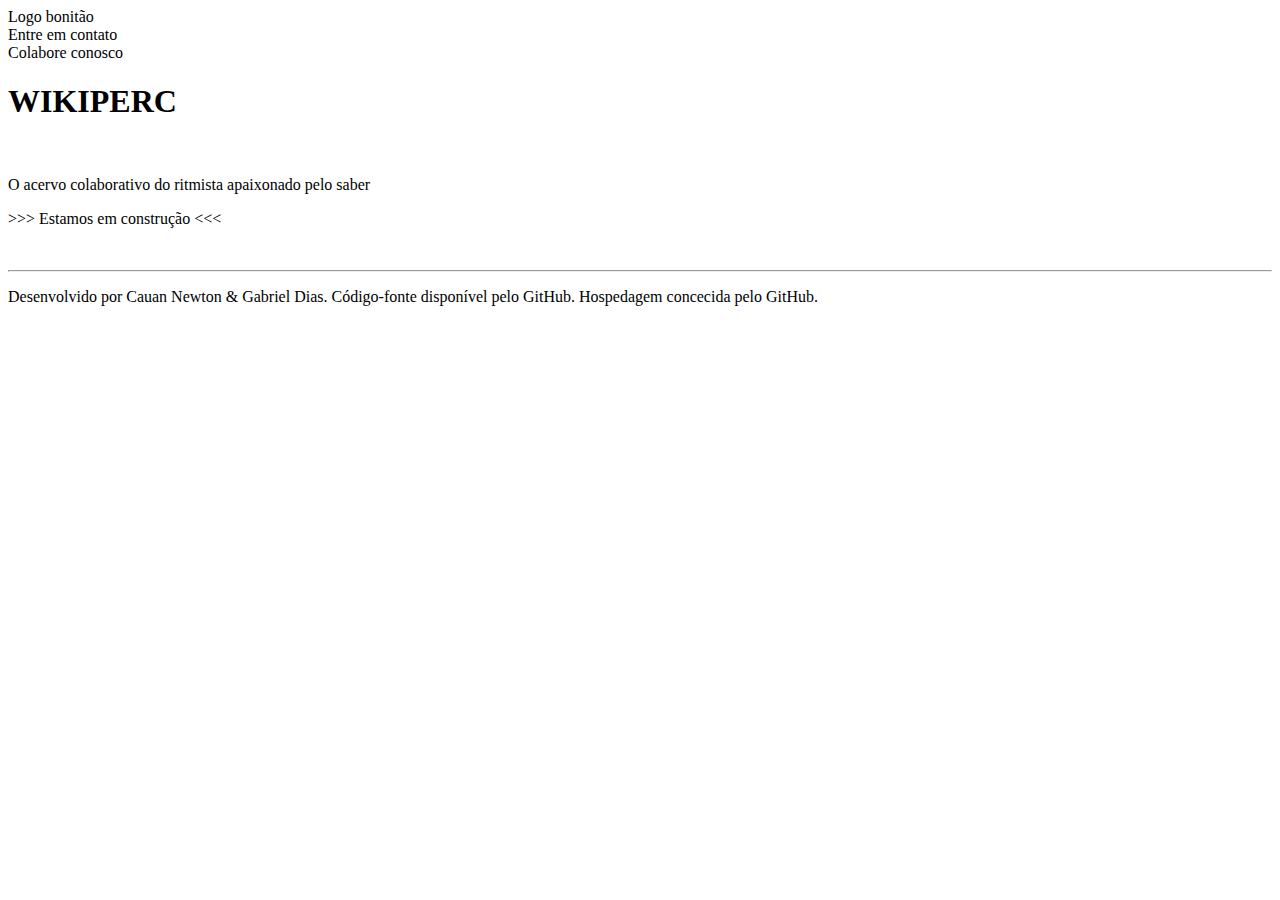
==== index.html @ 16d1eeda "Uma pá de coisa feita" ====
<!DOCTYPE html>
<html class="h-100">
  	<head>
	    <meta charset="utf-8">
	    <title>WikiPerc</title>
		<link rel="stylesheet" href="styles/default.css">
		<link href="https://cdn.jsdelivr.net/npm/bootstrap@5.0.1/dist/css/bootstrap.min.css" rel="stylesheet" integrity="sha384-+0n0xVW2eSR5OomGNYDnhzAbDsOXxcvSN1TPprVMTNDbiYZCxYbOOl7+AMvyTG2x" crossorigin="anonymous">
		<script src="https://cdn.jsdelivr.net/npm/bootstrap@5.0.1/dist/js/bootstrap.bundle.min.js" integrity="sha384-gtEjrD/SeCtmISkJkNUaaKMoLD0//ElJ19smozuHV6z3Iehds+3Ulb9Bn9Plx0x4" crossorigin="anonymous"></script>
  	</head>
  	<body class="h-100">
	  	<div class="container-fluid">
	  		<div class="row">
			    <div class="col col-lg-8" style="padding: 0px">
			    	<div class="border bg-light p-3">Logo bonitão</div>
			    </div>
			    <div class="col col-lg-2" style="padding: 0px">
			    	<div class="border bg-light p-3">Entre em contato</div>
			    </div>
			    <div class="col col-lg-2" style="padding: 0px">
			    	<div class="border bg-light p-3">Colabore conosco</div>
			    </div>
		    </div>
			<div class="logo p-4 m-4">
				<h1>WIKIPERC</h1>
				<br>
				<p>O acervo colaborativo do ritmista apaixonado pelo saber</p>
				<p>>>> Estamos em construção <<<</p>
				<br>
				<hr>
			</div>
	  	</div>
	</body>
  	<footer class="footer mt-auto py-3 bg-light">
		<p>Desenvolvido por Cauan Newton & Gabriel Dias. Código-fonte disponível pelo GitHub. Hospedagem concecida pelo GitHub.</p>
	</footer>

</html>
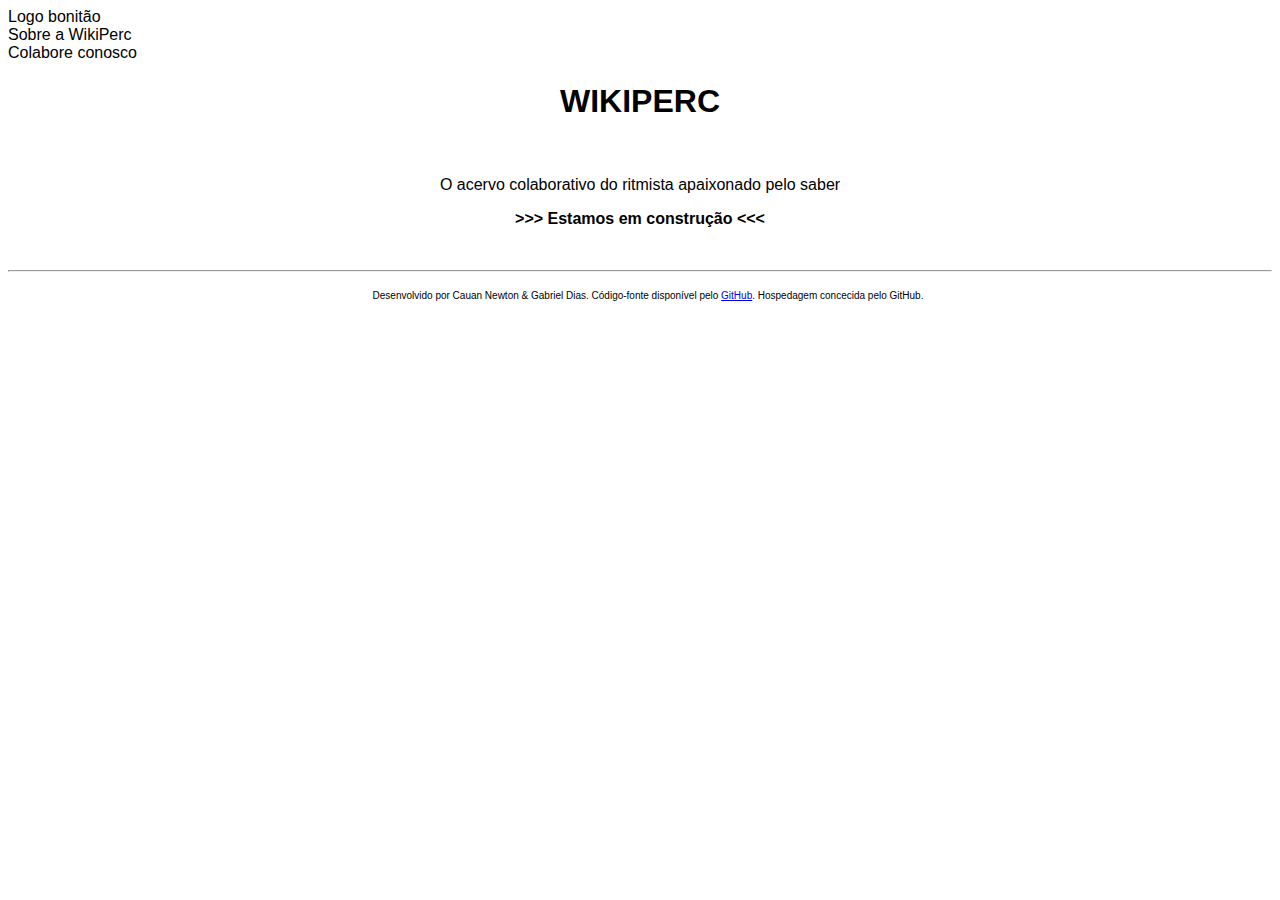
==== commit 51887cc0: "Pasta styles extinguida e pequenos ajustes no site" ====
--- a/index.html
+++ b/index.html
@@ -3,7 +3,7 @@
   	<head>
 	    <meta charset="utf-8">
 	    <title>WikiPerc</title>
-		<link rel="stylesheet" href="styles/default.css">
+		<link rel="stylesheet" href="css/default.css">
 		<link href="https://cdn.jsdelivr.net/npm/bootstrap@5.0.1/dist/css/bootstrap.min.css" rel="stylesheet" integrity="sha384-+0n0xVW2eSR5OomGNYDnhzAbDsOXxcvSN1TPprVMTNDbiYZCxYbOOl7+AMvyTG2x" crossorigin="anonymous">
 		<script src="https://cdn.jsdelivr.net/npm/bootstrap@5.0.1/dist/js/bootstrap.bundle.min.js" integrity="sha384-gtEjrD/SeCtmISkJkNUaaKMoLD0//ElJ19smozuHV6z3Iehds+3Ulb9Bn9Plx0x4" crossorigin="anonymous"></script>
   	</head>
@@ -14,7 +14,7 @@
 			    	<div class="border bg-light p-3">Logo bonitão</div>
 			    </div>
 			    <div class="col col-lg-2" style="padding: 0px">
-			    	<div class="border bg-light p-3">Entre em contato</div>
+			    	<div class="border bg-light p-3">Sobre a WikiPerc</div>
 			    </div>
 			    <div class="col col-lg-2" style="padding: 0px">
 			    	<div class="border bg-light p-3">Colabore conosco</div>
@@ -24,14 +24,14 @@
 				<h1>WIKIPERC</h1>
 				<br>
 				<p>O acervo colaborativo do ritmista apaixonado pelo saber</p>
-				<p>>>> Estamos em construção <<<</p>
+				<p><strong>>>> Estamos em construção <<<</strong></p>
 				<br>
 				<hr>
 			</div>
 	  	</div>
 	</body>
   	<footer class="footer mt-auto py-3 bg-light">
-		<p>Desenvolvido por Cauan Newton & Gabriel Dias. Código-fonte disponível pelo GitHub. Hospedagem concecida pelo GitHub.</p>
+		<p>Desenvolvido por Cauan Newton & Gabriel Dias. Código-fonte disponível pelo <a href="https://github.com/cauan-newton/wikiperc">GitHub</a>. Hospedagem concecida pelo GitHub.</p>
 	</footer>
 
 </html>
--- a/css/default.css
+++ b/css/default.css
@@ -0,0 +1,15 @@
+body {
+	font-family: sans-serif;
+}
+
+.logo {
+	text-align: center;
+}
+
+.footer {
+	position: absolute;
+	margin-bottom: 4px;
+	width: 100%;
+	font-size: 10px;
+	text-align: center;
+}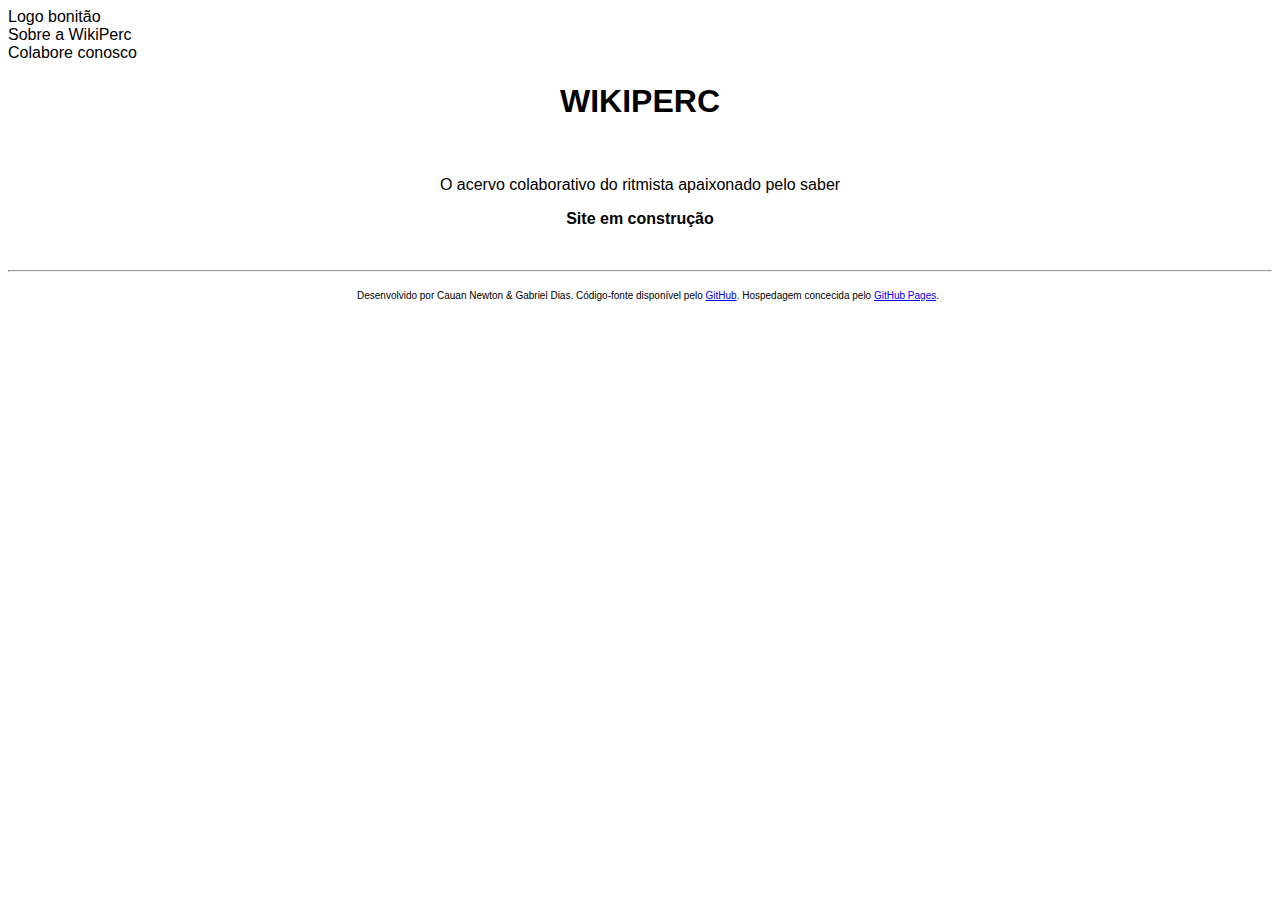
==== commit 3f738f50: "Update index.html" ====
--- a/index.html
+++ b/index.html
@@ -7,6 +7,7 @@
 		<link href="https://cdn.jsdelivr.net/npm/bootstrap@5.0.1/dist/css/bootstrap.min.css" rel="stylesheet" integrity="sha384-+0n0xVW2eSR5OomGNYDnhzAbDsOXxcvSN1TPprVMTNDbiYZCxYbOOl7+AMvyTG2x" crossorigin="anonymous">
 		<script src="https://cdn.jsdelivr.net/npm/bootstrap@5.0.1/dist/js/bootstrap.bundle.min.js" integrity="sha384-gtEjrD/SeCtmISkJkNUaaKMoLD0//ElJ19smozuHV6z3Iehds+3Ulb9Bn9Plx0x4" crossorigin="anonymous"></script>
   	</head>
+
   	<body class="h-100">
 	  	<div class="container-fluid">
 	  		<div class="row">
@@ -20,18 +21,20 @@
 			    	<div class="border bg-light p-3">Colabore conosco</div>
 			    </div>
 		    </div>
+			
 			<div class="logo p-4 m-4">
 				<h1>WIKIPERC</h1>
 				<br>
 				<p>O acervo colaborativo do ritmista apaixonado pelo saber</p>
-				<p><strong>>>> Estamos em construção <<<</strong></p>
+				<p><strong>Site em construção</strong></p>
 				<br>
 				<hr>
 			</div>
 	  	</div>
 	</body>
+
   	<footer class="footer mt-auto py-3 bg-light">
-		<p>Desenvolvido por Cauan Newton & Gabriel Dias. Código-fonte disponível pelo <a href="https://github.com/cauan-newton/wikiperc">GitHub</a>. Hospedagem concecida pelo GitHub.</p>
+		<p>Desenvolvido por Cauan Newton & Gabriel Dias. Código-fonte disponível pelo <a href="https://github.com/cauan-newton/wikiperc">GitHub</a>. Hospedagem concecida pelo <a href="https://pages.github.com/">GitHub Pages</a>.</p>
 	</footer>
 
 </html>
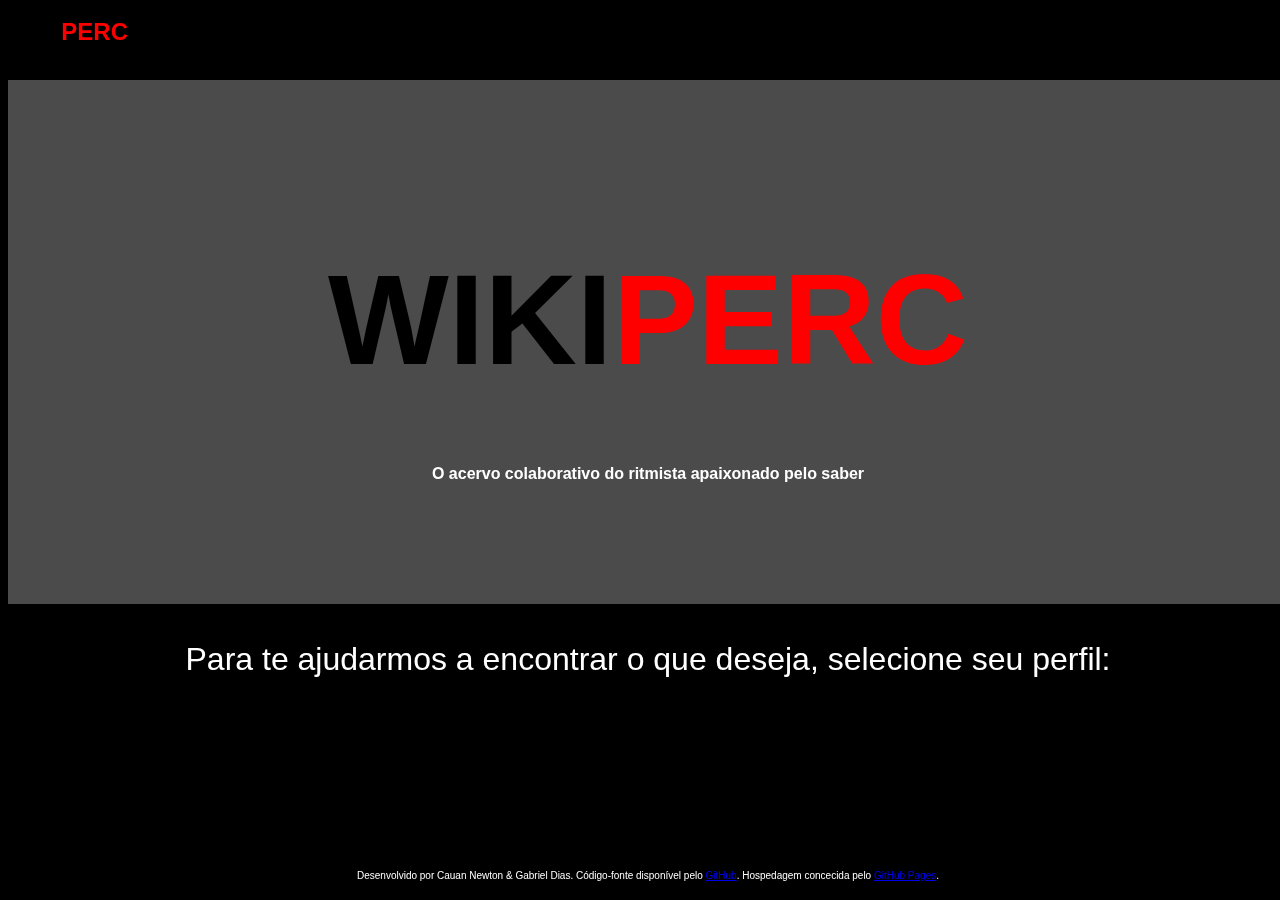
==== commit 2820499d: "index2 enters" ====
--- a/index.html
+++ b/index.html
@@ -6,34 +6,64 @@
 		<link rel="stylesheet" href="css/default.css">
 		<link href="https://cdn.jsdelivr.net/npm/bootstrap@5.0.1/dist/css/bootstrap.min.css" rel="stylesheet" integrity="sha384-+0n0xVW2eSR5OomGNYDnhzAbDsOXxcvSN1TPprVMTNDbiYZCxYbOOl7+AMvyTG2x" crossorigin="anonymous">
 		<script src="https://cdn.jsdelivr.net/npm/bootstrap@5.0.1/dist/js/bootstrap.bundle.min.js" integrity="sha384-gtEjrD/SeCtmISkJkNUaaKMoLD0//ElJ19smozuHV6z3Iehds+3Ulb9Bn9Plx0x4" crossorigin="anonymous"></script>
+		<script src="https://code.jquery.com/jquery-3.6.0.slim.min.js" integrity="sha256-u7e5khyithlIdTpu22PHhENmPcRdFiHRjhAuHcs05RI=" crossorigin="anonymous"></script>
   	</head>
 
   	<body class="h-100">
+
 	  	<div class="container-fluid">
 	  		<div class="row">
-			    <div class="col col-lg-8" style="padding: 0px">
-			    	<div class="border bg-light p-3">Logo bonitão</div>
+			    <div class="col col-lg-8 border bg-light p-3" style="padding: 0px, float: left;">
+					<a class="hidden-link" href="index.html">
+						<div class="">
+							<h1 class="small-logo" style="float: left;"><span style="color: black;">WIKI</span><span style="color: red;">PERC</span></h1>
+						</div>
+					</a>
+				</div>
+			    <div class="col col-lg-1" style="padding: 0px">
+			    	<a class="hidden-link" href="sobre-a-wikiperc.html"><div class="border bg-light p-3">Sobre a WikiPerc</div></a>
 			    </div>
-			    <div class="col col-lg-2" style="padding: 0px">
-			    	<div class="border bg-light p-3">Sobre a WikiPerc</div>
+			    <div class="col col-lg-1" style="padding: 0px">
+			    	<a class="hidden-link" href="acervo-completo.html"><div class="border bg-light p-3">Acervo Completo</div></a>
 			    </div>
-			    <div class="col col-lg-2" style="padding: 0px">
-			    	<div class="border bg-light p-3">Colabore conosco</div>
+			    <div class="col col-lg-1" style="padding: 0px">
+			    	<a class="hidden-link" href="quero-colaborar.html"><div class="border bg-light p-3">Quero colaborar</div></a>
+			    </div>
+			    <div class="col col-lg-1" style="padding: 0px">
+			    	<div class="border bg-light p-3">Buscar no site</div>
 			    </div>
 		    </div>
 			
-			<div class="logo p-4 m-4">
-				<h1>WIKIPERC</h1>
+			<div class="p-4 m-4">
+
+				<video autoplay muted loop class="videoFront">
+					<source src="media/fundo.mp4" poster="media/poster.png" type="video/mp4">
+				</video>
+
+				<div class="front-logo border border-dark" style="padding:100px; background-color: rgba(250, 250, 250, 0.3);">
+					<h1><span style="color: black; border: black;">WIKI<span style="color: red;">PERC</span></h1>
+					<p>O acervo colaborativo do ritmista apaixonado pelo saber</p>
+				</div>
+
+				<div class="profile-select">
+					<p>Para te ajudarmos a encontrar o que deseja, selecione seu perfil:</p>
+					<div class="row">
+						<div class="col"><a class="hidden-link btn btn-lg btn-danger" href="acervo-ritmista.html">Sou Ritmista</a></div>
+						<div class="col"><a class="hidden-link btn btn-lg btn-danger" href="acervo-diretor-ritmo.html">Sou Diretor de Ritmo</a></div>
+						<div class="col"><a class="hidden-link btn btn-lg btn-danger" href="acervo-diretor-admin.html">Sou Diretor Administrativo</a></div>
+					</div>
+					
+					
+					
+				</div>
+
 				<br>
-				<p>O acervo colaborativo do ritmista apaixonado pelo saber</p>
-				<p><strong>Site em construção</strong></p>
-				<br>
-				<hr>
 			</div>
 	  	</div>
+
 	</body>
 
-  	<footer class="footer mt-auto py-3 bg-light">
+  	<footer class="footer mt-auto py-3 bg-light" style="position: fixed; bottom: 0;">
 		<p>Desenvolvido por Cauan Newton & Gabriel Dias. Código-fonte disponível pelo <a href="https://github.com/cauan-newton/wikiperc">GitHub</a>. Hospedagem concecida pelo <a href="https://pages.github.com/">GitHub Pages</a>.</p>
 	</footer>
 
--- a/css/default.css
+++ b/css/default.css
@@ -1,9 +1,73 @@
 body {
 	font-family: sans-serif;
+	text-align: center;
+	position: relative;
+ 	background-color: black;
+  	height: 75vh;
+  	min-height: 25rem;
+  	width: 100%;
+  	overflow: hidden;
 }
 
-.logo {
-	text-align: center;
+p {
+	color: white;
+	padding: 5px;
+}
+
+.small-logo {
+	font-size: 24px;
+	line-height: 16px;
+	font-weight: bold;
+}
+
+.hidden-link {
+	text-decoration: none;
+	color: inherit;
+}
+
+.front-logo h1 {
+	font-size: 128px;
+	line-height: 108px;
+	font-weight: bold;
+}
+
+.front-logo p {
+	font-size: 16px;
+	font-weight: bold;
+}
+
+.profile-select {
+	font-size: 32px;
+}
+
+.profile-button {
+	font-size: 24px;
+	font-weight: bold;
+	border: 2px solid red;
+	padding: 8px;
+	margin: 24px;
+	text-decoration: none;
+	color: inherit;
+}
+
+.page-title {
+	font-size: 48px;
+	margin-bottom: 20px;	
+}
+
+.content-box {
+	border: 1px solid gray;
+	padding: 16px;
+	text-align: justify;
+}
+
+.title-h3 {
+	font-size: 32px;
+	text-indent: 8px;
+}
+
+.text {
+	text-indent: 32px;
 }
 
 .footer {
@@ -12,4 +76,13 @@
 	width: 100%;
 	font-size: 10px;
 	text-align: center;
+}
+
+.videoFront{
+	position: fixed;
+  	right: 0;
+  	bottom: 0;
+  	min-width: 100%;
+  	min-height: 100%;
+  	z-index: -1;
 }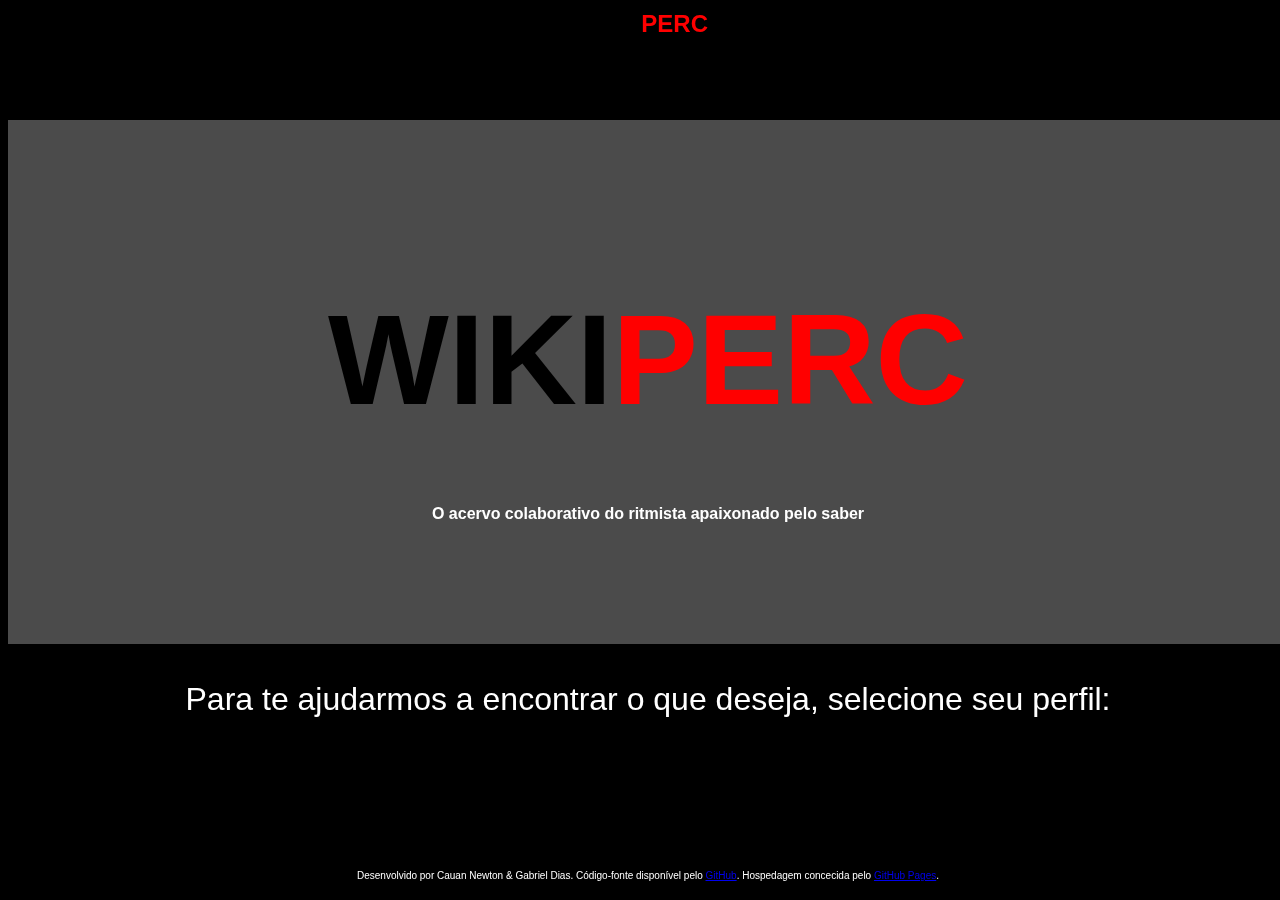
==== commit 75a0e849: "Merge branch 'cauan' into main" ====
--- a/index.html
+++ b/index.html
@@ -12,15 +12,13 @@
   	<body class="h-100">
 
 	  	<div class="container-fluid">
-	  		<div class="row">
-			    <div class="col col-lg-8 border bg-light p-3" style="padding: 0px, float: left;">
-					<a class="hidden-link" href="index.html">
-						<div class="">
-							<h1 class="small-logo" style="float: left;"><span style="color: black;">WIKI</span><span style="color: red;">PERC</span></h1>
-						</div>
-					</a>
-				</div>
-			    <div class="col col-lg-1" style="padding: 0px">
+			<div class="row">
+			    <div class="col col-lg-4" style="padding: 0px">
+					<a class="hidden-link" href="index.html"><div class="border bg-light p-3">
+						<h1 class="small-logo"><span style="color: black;">WIKI</span><span style="color: red">PERC</span></h1>
+					</div></a>
+			    </div>
+			    <div class="col col-lg-2" style="padding: 0px">
 			    	<a class="hidden-link" href="sobre-a-wikiperc.html"><div class="border bg-light p-3">Sobre a WikiPerc</div></a>
 			    </div>
 			    <div class="col col-lg-1" style="padding: 0px">
@@ -56,8 +54,6 @@
 					
 					
 				</div>
-
-				<br>
 			</div>
 	  	</div>
 
--- a/css/default.css
+++ b/css/default.css
@@ -66,6 +66,16 @@
 	text-indent: 8px;
 }
 
+.content-h {
+	font-size: 32px;
+	text-align: center;
+}
+
+.content {
+	width: 100%;
+	height: 256px;
+}
+
 .text {
 	text-indent: 32px;
 }
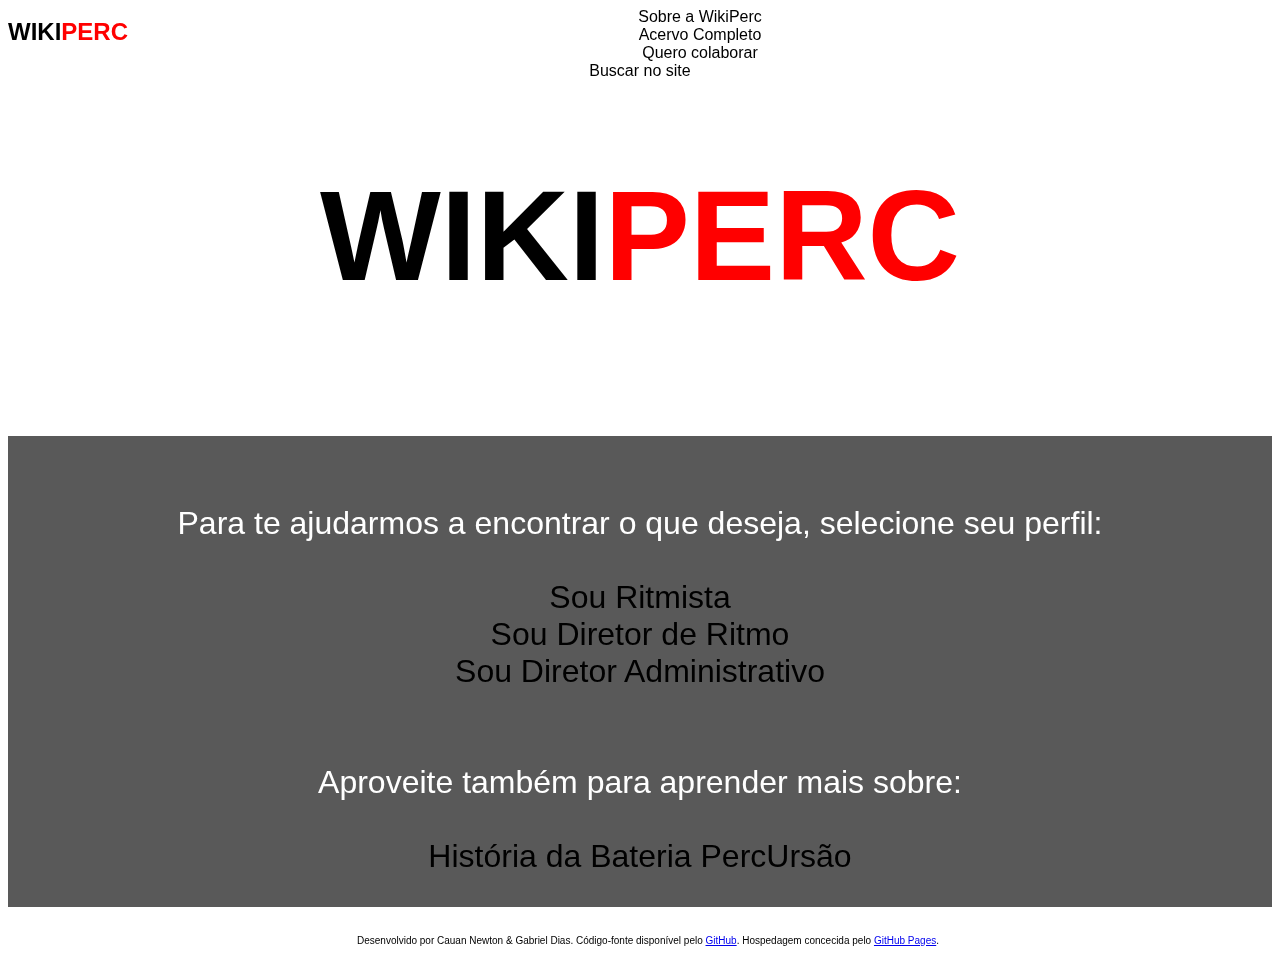
==== commit 25776acc: "fiz o vídeo de fundo e ajeitei apresentação da index" ====
--- a/index.html
+++ b/index.html
@@ -12,13 +12,15 @@
   	<body class="h-100">
 
 	  	<div class="container-fluid">
-			<div class="row">
-			    <div class="col col-lg-4" style="padding: 0px">
-					<a class="hidden-link" href="index.html"><div class="border bg-light p-3">
-						<h1 class="small-logo"><span style="color: black;">WIKI</span><span style="color: red">PERC</span></h1>
-					</div></a>
-			    </div>
-			    <div class="col col-lg-2" style="padding: 0px">
+	  		<div class="row">
+			    <div class="col col-lg-8 border bg-light p-3" style="padding: 0px; float: left;">
+					<a class="hidden-link" href="index.html">
+						<div class="">
+							<h1 class="small-logo" style="float: left;"><span style="color: black;">WIKI</span><span style="color: red;">PERC</span></h1>
+						</div>
+					</a>
+				</div>
+			    <div class="col col-lg-1" style="padding: 0px">
 			    	<a class="hidden-link" href="sobre-a-wikiperc.html"><div class="border bg-light p-3">Sobre a WikiPerc</div></a>
 			    </div>
 			    <div class="col col-lg-1" style="padding: 0px">
@@ -35,31 +37,36 @@
 			<div class="p-4 m-4">
 
 				<video autoplay muted loop class="videoFront">
-					<source src="media/fundo.mp4" poster="media/poster.png" type="video/mp4">
+					<source src="assets/fundo.mp4" poster="assets/poster.png" type="video/mp4">
 				</video>
 
-				<div class="front-logo border border-dark" style="padding:100px; background-color: rgba(250, 250, 250, 0.3);">
-					<h1><span style="color: black; border: black;">WIKI<span style="color: red;">PERC</span></h1>
-					<p>O acervo colaborativo do ritmista apaixonado pelo saber</p>
+				<div class="front-logo">
+					<h1><span style="color: black;">WIKI<span style="color: red;">PERC</span></h1>
+					<p class="indexOverlay">O acervo colaborativo do ritmista apaixonado pelo saber</p>
 				</div>
 
 				<div class="profile-select">
-					<p>Para te ajudarmos a encontrar o que deseja, selecione seu perfil:</p>
+					
+					<p class="indexOverlay">Para te ajudarmos a encontrar o que deseja, selecione seu perfil:</p>
 					<div class="row">
 						<div class="col"><a class="hidden-link btn btn-lg btn-danger" href="acervo-ritmista.html">Sou Ritmista</a></div>
 						<div class="col"><a class="hidden-link btn btn-lg btn-danger" href="acervo-diretor-ritmo.html">Sou Diretor de Ritmo</a></div>
 						<div class="col"><a class="hidden-link btn btn-lg btn-danger" href="acervo-diretor-admin.html">Sou Diretor Administrativo</a></div>
 					</div>
-					
-					
-					
+
+					<br>
+									
+					<p class="indexOverlay">Aproveite também para aprender mais sobre:</p>
+					<div class="col"><a class="hidden-link btn btn-lg btn-danger" href="acervo-historia.html">História da Bateria PercUrsão</a></div>
 				</div>
+
+				<br>
 			</div>
 	  	</div>
 
 	</body>
 
-  	<footer class="footer mt-auto py-3 bg-light" style="position: fixed; bottom: 0;">
+  	<footer class="footer mt-auto py-3 bg-light">
 		<p>Desenvolvido por Cauan Newton & Gabriel Dias. Código-fonte disponível pelo <a href="https://github.com/cauan-newton/wikiperc">GitHub</a>. Hospedagem concecida pelo <a href="https://pages.github.com/">GitHub Pages</a>.</p>
 	</footer>
 
--- a/css/default.css
+++ b/css/default.css
@@ -1,15 +1,9 @@
 body {
 	font-family: sans-serif;
 	text-align: center;
-	position: relative;
- 	background-color: black;
-  	height: 75vh;
-  	min-height: 25rem;
-  	width: 100%;
-  	overflow: hidden;
 }
 
-p {
+.indexOverlay {
 	color: white;
 	padding: 5px;
 }
@@ -29,6 +23,7 @@
 	font-size: 128px;
 	line-height: 108px;
 	font-weight: bold;
+	padding: 16px; 
 }
 
 .front-logo p {
@@ -38,6 +33,8 @@
 
 .profile-select {
 	font-size: 32px;
+	background-color: rgba(0, 0, 0, 0.651);
+	padding: 32px;
 }
 
 .profile-button {
@@ -81,6 +78,7 @@
 }
 
 .footer {
+	float: bottom;
 	position: absolute;
 	margin-bottom: 4px;
 	width: 100%;
@@ -88,7 +86,7 @@
 	text-align: center;
 }
 
-.videoFront{
+.videoFront {
 	position: fixed;
   	right: 0;
   	bottom: 0;
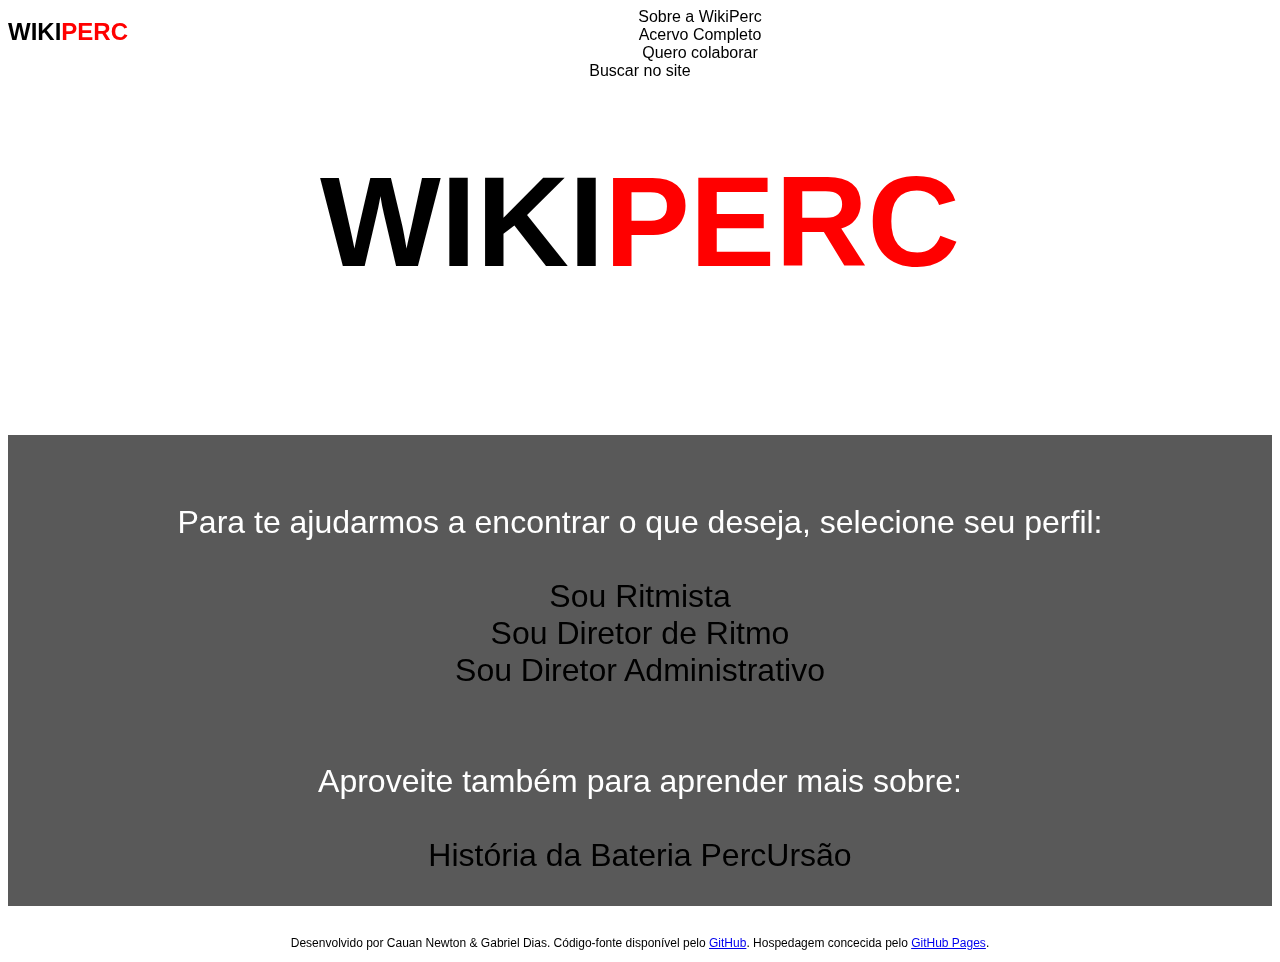
==== commit 9c435049: "Sincronizei o drive em diversas páginas" ====
--- a/index.html
+++ b/index.html
@@ -13,7 +13,7 @@
 
 	  	<div class="container-fluid">
 	  		<div class="row">
-			    <div class="col col-lg-8 border bg-light p-3" style="padding: 0px; float: left;">
+			    <div class="col col-lg-8 border bg-light p-3">
 					<a class="hidden-link" href="index.html">
 						<div class="">
 							<h1 class="small-logo" style="float: left;"><span style="color: black;">WIKI</span><span style="color: red;">PERC</span></h1>
@@ -55,7 +55,7 @@
 					</div>
 
 					<br>
-									
+
 					<p class="indexOverlay">Aproveite também para aprender mais sobre:</p>
 					<div class="col"><a class="hidden-link btn btn-lg btn-danger" href="acervo-historia.html">História da Bateria PercUrsão</a></div>
 				</div>
--- a/css/default.css
+++ b/css/default.css
@@ -21,14 +21,14 @@
 
 .front-logo h1 {
 	font-size: 128px;
-	line-height: 108px;
-	font-weight: bold;
-	padding: 16px; 
+	line-height: 112px;
+	font-weight: bold; 
 }
 
 .front-logo p {
 	font-size: 16px;
 	font-weight: bold;
+	padding-bottom: 32px;
 }
 
 .profile-select {
@@ -66,11 +66,15 @@
 .content-h {
 	font-size: 32px;
 	text-align: center;
+	padding: 16px;
 }
 
-.content {
-	width: 100%;
+.drive-content {
+	display: block;
+	margin-left: auto;
+	margin-right: auto;
 	height: 256px;
+	width: 75%;
 }
 
 .text {
@@ -78,11 +82,10 @@
 }
 
 .footer {
-	float: bottom;
-	position: absolute;
-	margin-bottom: 4px;
+	position: relative;
+	bottom: 0px;
 	width: 100%;
-	font-size: 10px;
+	font-size: 12px;
 	text-align: center;
 }
 
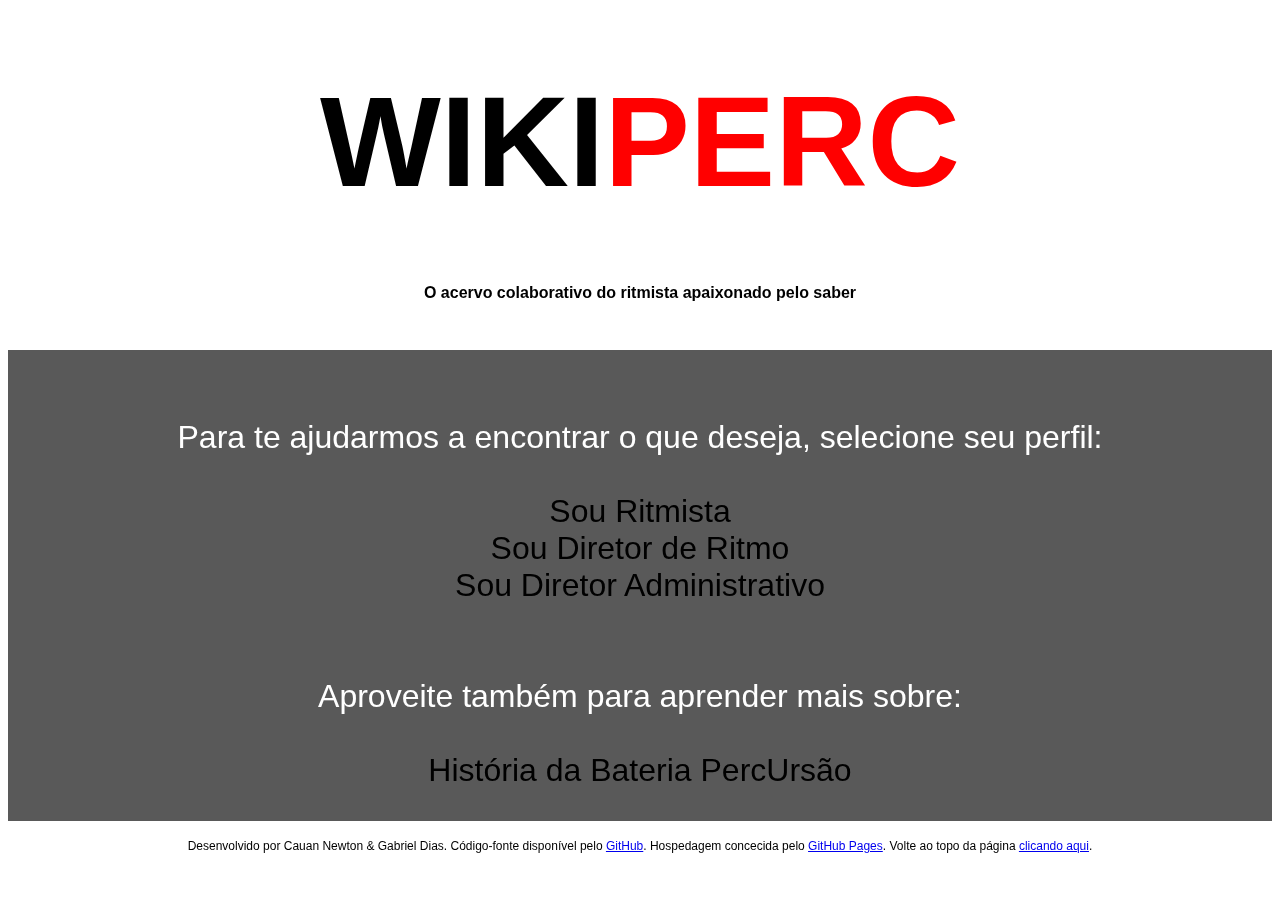
==== commit cc0c5f18: "tentei externalizar os bang, n consegui" ====
--- a/index.html
+++ b/index.html
@@ -1,5 +1,5 @@
 <!DOCTYPE html>
-<html class="h-100">
+<html class="h-100" lang="pt-br">
   	<head>
 	    <meta charset="utf-8">
 	    <title>WikiPerc</title>
@@ -10,29 +10,8 @@
   	</head>
 
   	<body class="h-100">
-
-	  	<div class="container-fluid">
-	  		<div class="row">
-			    <div class="col col-lg-8 border bg-light p-3">
-					<a class="hidden-link" href="index.html">
-						<div class="">
-							<h1 class="small-logo" style="float: left;"><span style="color: black;">WIKI</span><span style="color: red;">PERC</span></h1>
-						</div>
-					</a>
-				</div>
-			    <div class="col col-lg-1" style="padding: 0px">
-			    	<a class="hidden-link" href="sobre-a-wikiperc.html"><div class="border bg-light p-3">Sobre a WikiPerc</div></a>
-			    </div>
-			    <div class="col col-lg-1" style="padding: 0px">
-			    	<a class="hidden-link" href="acervo-completo.html"><div class="border bg-light p-3">Acervo Completo</div></a>
-			    </div>
-			    <div class="col col-lg-1" style="padding: 0px">
-			    	<a class="hidden-link" href="quero-colaborar.html"><div class="border bg-light p-3">Quero colaborar</div></a>
-			    </div>
-			    <div class="col col-lg-1" style="padding: 0px">
-			    	<div class="border bg-light p-3">Buscar no site</div>
-			    </div>
-		    </div>
+		  <script>$("#page-header").load("header.html");</script>
+		  <header id="page-header top"></header>
 			
 			<div class="p-4 m-4">
 
@@ -42,7 +21,7 @@
 
 				<div class="front-logo">
 					<h1><span style="color: black;">WIKI<span style="color: red;">PERC</span></h1>
-					<p class="indexOverlay">O acervo colaborativo do ritmista apaixonado pelo saber</p>
+					<p>O acervo colaborativo do ritmista apaixonado pelo saber</p>
 				</div>
 
 				<div class="profile-select">
@@ -63,11 +42,11 @@
 				<br>
 			</div>
 	  	</div>
-
-	</body>
+	</body>	
 
   	<footer class="footer mt-auto py-3 bg-light">
-		<p>Desenvolvido por Cauan Newton & Gabriel Dias. Código-fonte disponível pelo <a href="https://github.com/cauan-newton/wikiperc">GitHub</a>. Hospedagem concecida pelo <a href="https://pages.github.com/">GitHub Pages</a>.</p>
+		Desenvolvido por Cauan Newton & Gabriel Dias. Código-fonte disponível pelo <a href="https://github.com/cauan-newton/wikiperc">GitHub</a>. 
+		Hospedagem concecida pelo <a href="https://pages.github.com/">GitHub Pages</a>. Volte ao topo da página <a href="#top">clicando aqui</a>.
 	</footer>
 
 </html>
